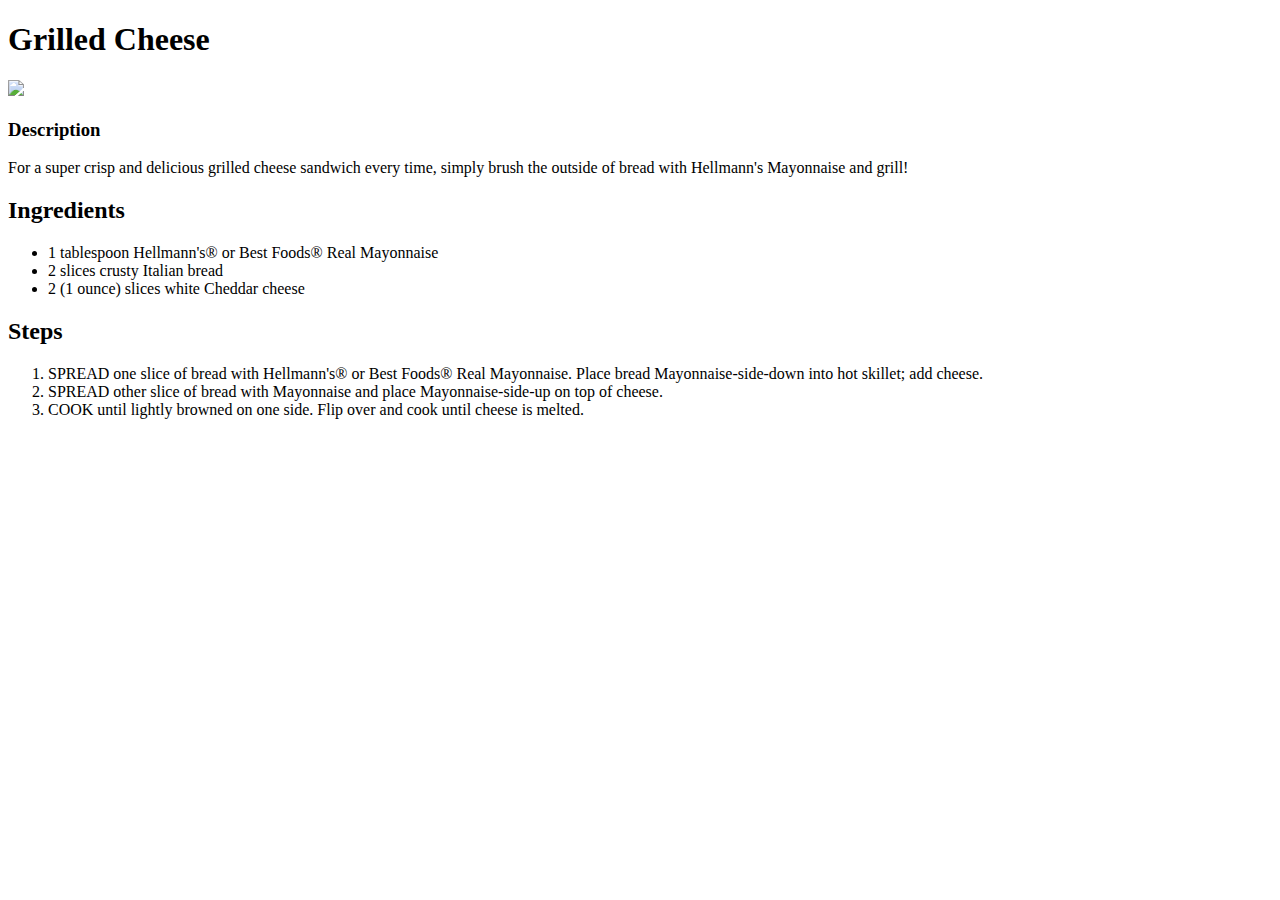
==== recipes/grilledcheese.html @ cd1987e5 "Added some web content to start with. Recipe pages added, and linked on index" ====
<!DOCTYPE html>
<html lang="en">
<head>
    <meta charset="UTF-8">
    <meta http-equiv="X-UA-Compatible" content="IE=edge">
    <meta name="viewport" content="width=device-width, initial-scale=1.0">
    <title>Document</title>
</head>
<body>
    <h1>Grilled Cheese</h1>
    <img src="https://imagesvc.meredithcorp.io/v3/mm/image?url=https%3A%2F%2Fimages.media-allrecipes.com%2Fuserphotos%2F6542783.jpg&w=1200&h=678&c=sc&poi=face&q=60">
    <h3>Description</h3>
    <p>For a super crisp and delicious grilled cheese sandwich every time, simply 
        brush the outside of bread with Hellmann's Mayonnaise and grill!</p>
    <h2>Ingredients</h2>
    <ul>
        <li>1 tablespoon Hellmann's® or Best Foods® Real Mayonnaise</li>
        <li>2 slices crusty Italian bread</li>
        <li>2 (1 ounce) slices white Cheddar cheese</li>
    </ul>
    <h2>Steps</h2>
    <ol>
        <li>SPREAD one slice of bread with Hellmann's® or Best Foods® Real Mayonnaise. 
            Place bread Mayonnaise-side-down into hot skillet; add cheese.</li>
        <li>SPREAD other slice of bread with Mayonnaise and place Mayonnaise-side-up 
            on top of cheese.</li>
        <li>COOK until lightly browned on one side. Flip over and cook until cheese is 
            melted.</li>
    </ol>
</body>
</html>
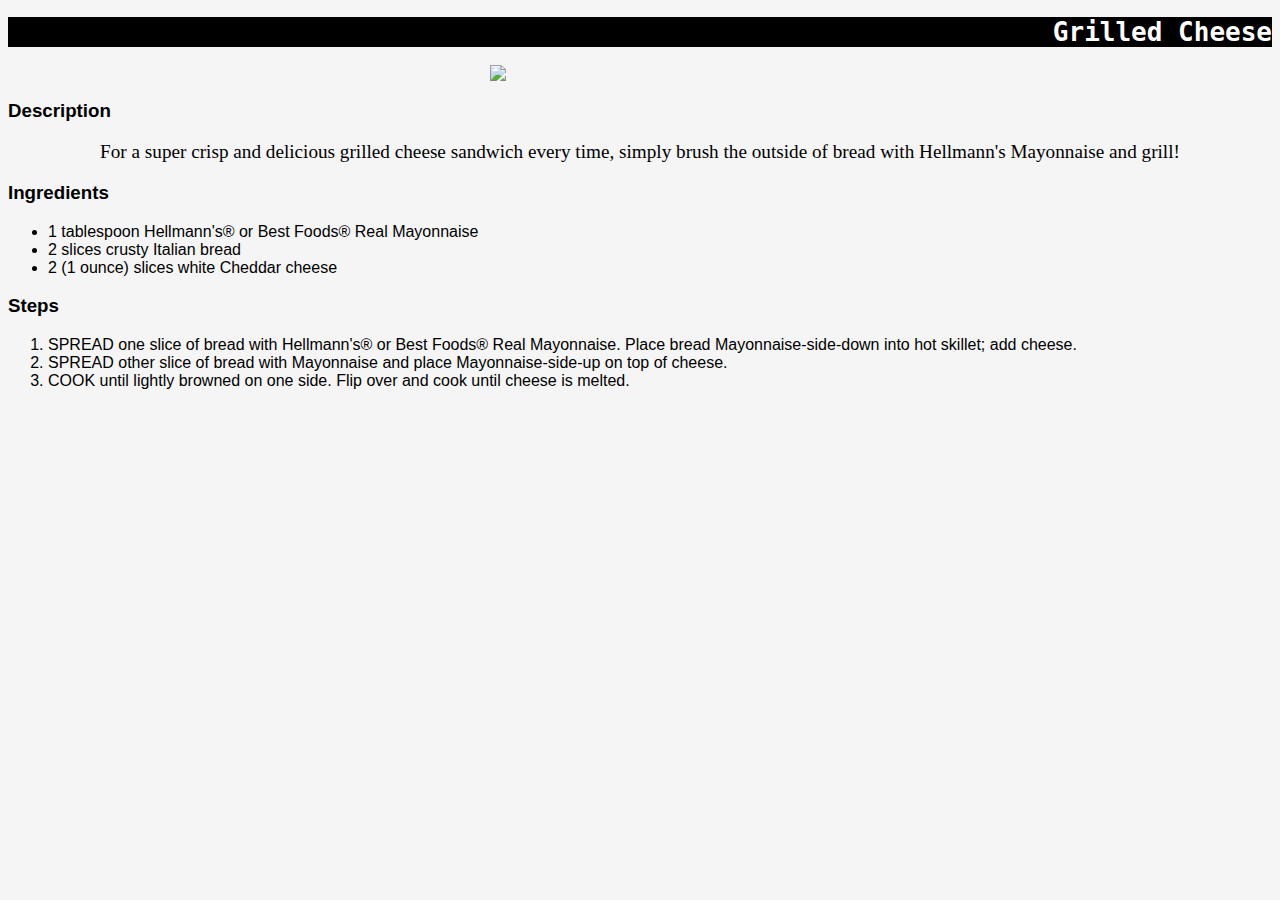
==== commit 48d726cc: "added basic css playground for all pages." ====
--- a/recipes/grilledcheese.html
+++ b/recipes/grilledcheese.html
@@ -5,6 +5,7 @@
     <meta http-equiv="X-UA-Compatible" content="IE=edge">
     <meta name="viewport" content="width=device-width, initial-scale=1.0">
     <title>Document</title>
+    <link rel="stylesheet" href="styles.css">
 </head>
 <body>
     <h1>Grilled Cheese</h1>
@@ -12,13 +13,13 @@
     <h3>Description</h3>
     <p>For a super crisp and delicious grilled cheese sandwich every time, simply 
         brush the outside of bread with Hellmann's Mayonnaise and grill!</p>
-    <h2>Ingredients</h2>
+    <h3>Ingredients</h3>
     <ul>
         <li>1 tablespoon Hellmann's® or Best Foods® Real Mayonnaise</li>
         <li>2 slices crusty Italian bread</li>
         <li>2 (1 ounce) slices white Cheddar cheese</li>
     </ul>
-    <h2>Steps</h2>
+    <h3>Steps</h3>
     <ol>
         <li>SPREAD one slice of bread with Hellmann's® or Best Foods® Real Mayonnaise. 
             Place bread Mayonnaise-side-down into hot skillet; add cheese.</li>
--- a/recipes/styles.css
+++ b/recipes/styles.css
@@ -0,0 +1,39 @@
+* {
+    font-family: monospace;
+}
+
+body {
+    background-color: whitesmoke;
+}
+
+h1 {
+    text-align: right;
+    background-color: black;
+    color: white;
+}
+
+h3 {
+    font-family: "Helvetica";
+}
+
+li {
+    font-family: Arial, Helvetica, sans-serif;
+}
+
+a:hover {
+    font-size: 100px;
+}
+
+img {
+    height: auto;
+    width: 300px;
+    margin: auto;
+    display: block;
+}
+
+p {
+    text-align: center;
+    justify-content: center;
+    font-size: larger;
+    font-family: cursive;
+}